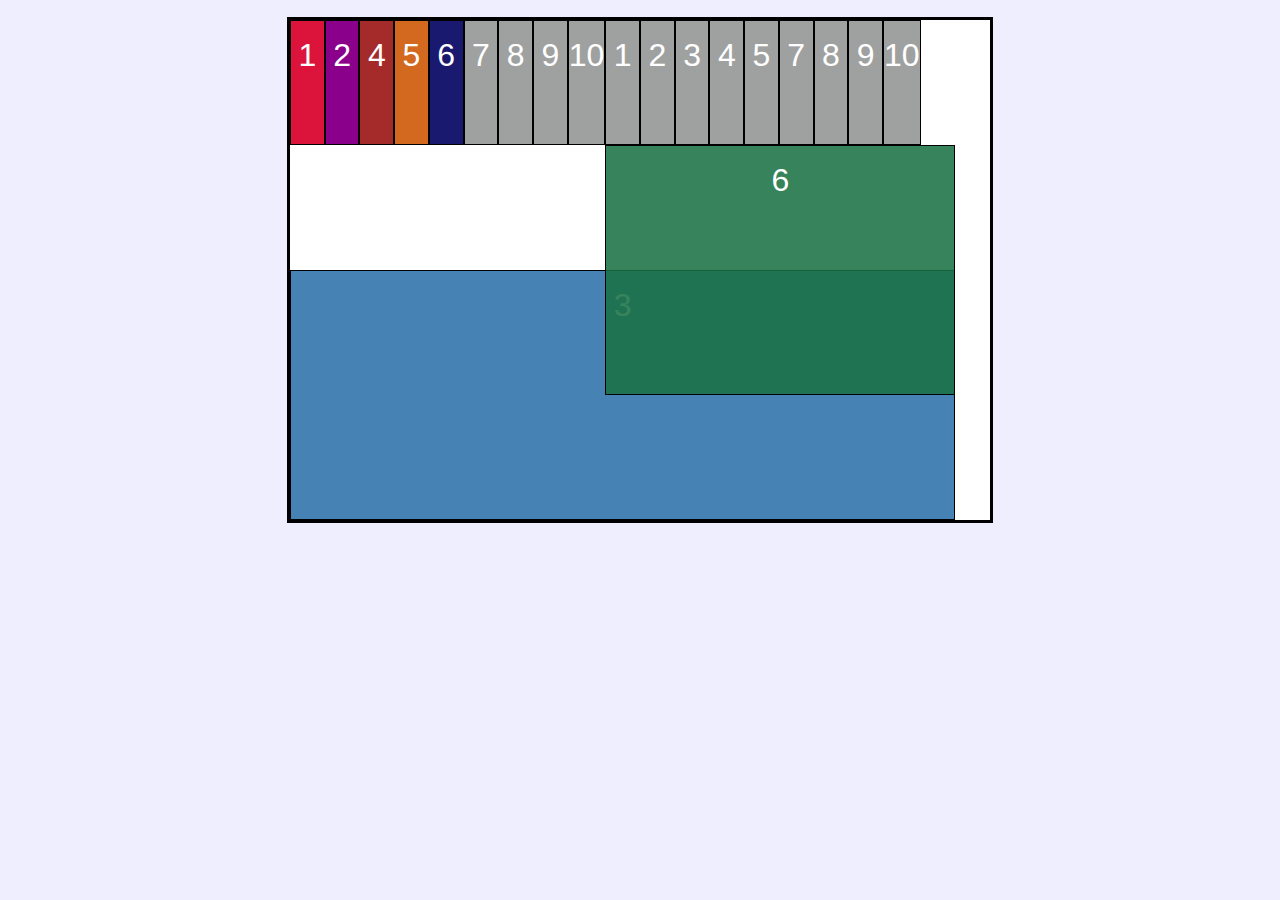
==== 116-grid-lines/index.html @ 57092e28 "Practice CSS grid lines" ====
<!DOCTYPE html>
<html lang="es">
  <head>
    <meta charset="UTF-8" />
    <meta http-equiv="X-UA-Compatible" content="IE=edge" />
    <meta name="viewport" content="width=device-width, initial-scale=1.0" />
    <link rel="stylesheet" type="text/css" href="css/style.css" />
    <title>Grid lines en css</title>
  </head>
  <body>
    <div class="grid">
      <div class="grid__item">1</div>
      <div class="grid__item">2</div>
      <div class="grid__item">3</div>
      <div class="grid__item">4</div>
      <div class="grid__item">5</div>
      <div class="grid__item">6</div>
      <div class="grid__item">7</div>
      <div class="grid__item">8</div>
      <div class="grid__item">9</div>
      <div class="grid__item">10</div>
      <div class="grid__item">1</div>
      <div class="grid__item">2</div>
      <div class="grid__item">3</div>
      <div class="grid__item">4</div>
      <div class="grid__item">5</div>
      <div class="grid__item">6</div>
      <div class="grid__item">7</div>
      <div class="grid__item">8</div>
      <div class="grid__item">9</div>
      <div class="grid__item">10</div>
    </div>
  </body>
</html>
---- 116-grid-lines/css/style.css ----
* {
  margin: 0;
  padding: 0;
  box-sizing: border-box;
  /* outline: 1px solid red; */
}

body {
  font-family: Verdana, Geneva, Tahoma, sans-serif;
  background-color: #eef;
}

.grid {
  display: grid;
  grid-template-columns: repeat(
    20,
    1fr
  ); /* Crea una cuadrícula con 20 columnas de igual tamaño */
  grid-template-rows: repeat(
    4,
    1fr
  ); /* Crea una cuadrícula con 4 filas de igual tamaño */
  width: 90%;
  max-width: 700px;
  height: 500px;
  margin: 20px auto;
  background-color: #fff;
  outline: 3px solid #000;
}

.grid__item {
  padding-top: 1rem;
  font-size: 2rem;
  color: #fff;
  text-align: center;
  background-color: #9fa1a1;
  border: 1px solid #000;
}

.grid :nth-child(1) {
  background-color: crimson;
}

.grid :nth-child(2) {
  background-color: darkmagenta;
}

.grid :nth-child(3) {
  grid-column: 1 / -2; /* Hace que el tercer hijo ocupe desde la primera columna hasta la penúltima */
  grid-row: 3 / -1; /* Hace que el tercer hijo ocupe desde la tercera fila hasta la última */
  background-color: steelblue;
}

.grid :nth-child(4) {
  background-color: brown;
}

.grid :nth-child(5) {
  background-color: chocolate;
}

.grid :nth-child(6) {
  background-color: midnightblue;
}

.grid :nth-child(16) {
  grid-column: 10 / -2; /* Hace que el tercer hijo ocupe desde la decima columna hasta la penúltima */
  grid-row: 2 / 4; /* Hace que el tercer hijo ocupe desde la segunda fila hasta la cuarta */
  background-color: rgba(25, 112, 68, 0.87);
}
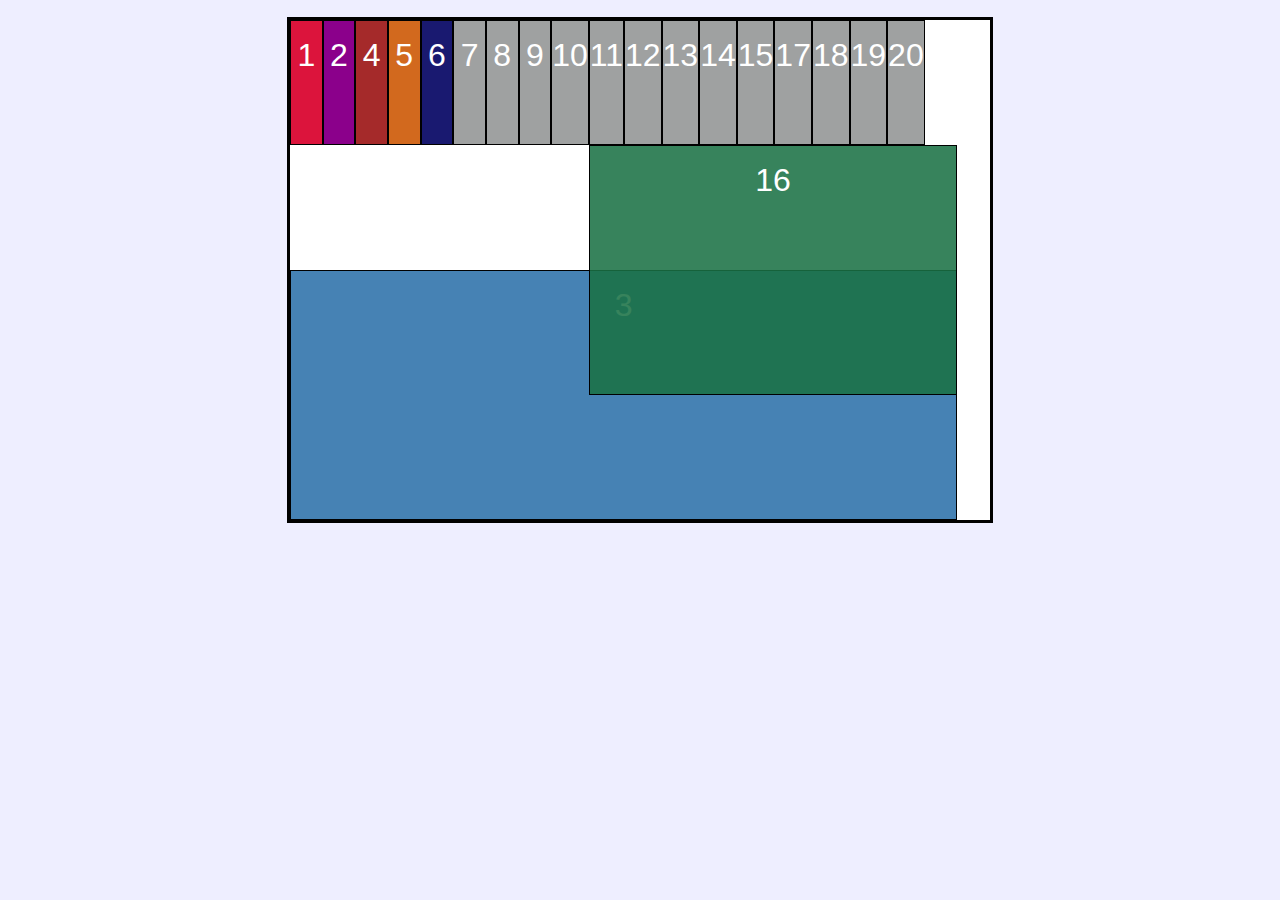
==== commit 190e9018: "Practice CSS grid dense" ====
--- a/116-grid-lines/index.html
+++ b/116-grid-lines/index.html
@@ -19,16 +19,16 @@
       <div class="grid__item">8</div>
       <div class="grid__item">9</div>
       <div class="grid__item">10</div>
-      <div class="grid__item">1</div>
-      <div class="grid__item">2</div>
-      <div class="grid__item">3</div>
-      <div class="grid__item">4</div>
-      <div class="grid__item">5</div>
-      <div class="grid__item">6</div>
-      <div class="grid__item">7</div>
-      <div class="grid__item">8</div>
-      <div class="grid__item">9</div>
-      <div class="grid__item">10</div>
+      <div class="grid__item">11</div>
+      <div class="grid__item">12</div>
+      <div class="grid__item">13</div>
+      <div class="grid__item">14</div>
+      <div class="grid__item">15</div>
+      <div class="grid__item">16</div>
+      <div class="grid__item">17</div>
+      <div class="grid__item">18</div>
+      <div class="grid__item">19</div>
+      <div class="grid__item">20</div>
     </div>
   </body>
 </html>
